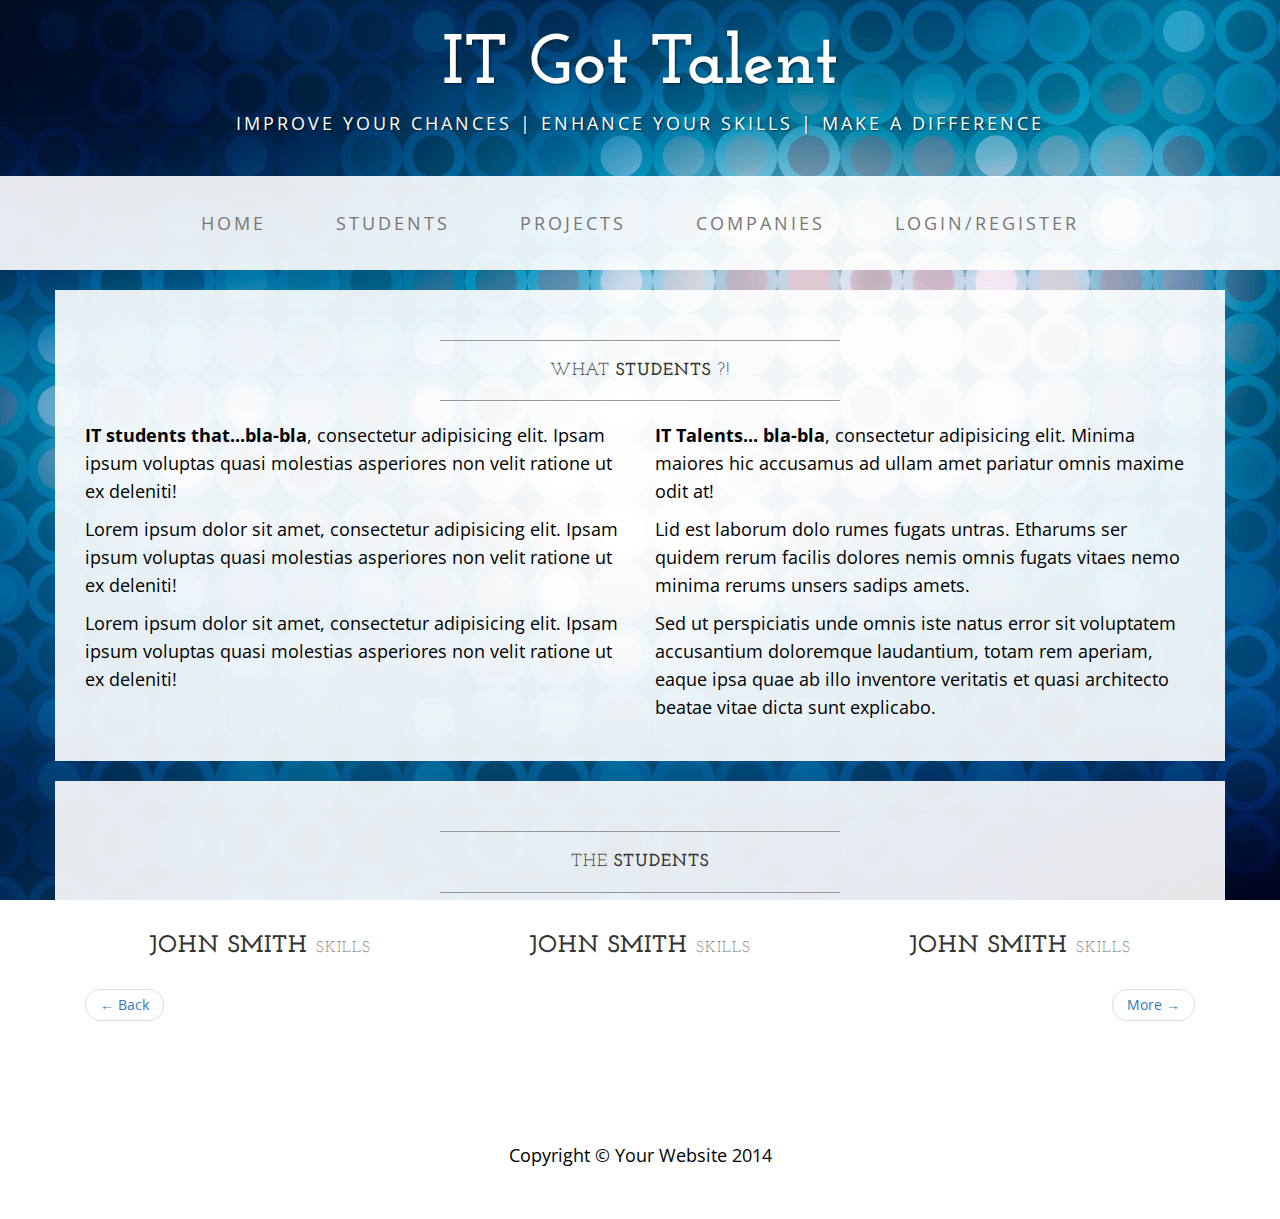
==== SubPages/students/students.html @ 6ab7f4dc "No nav test" ====
<!DOCTYPE html>
<html lang="en">

<head>

    <meta charset="utf-8">
    <meta http-equiv="X-UA-Compatible" content="IE=edge">
    <meta name="viewport" content="width=device-width, initial-scale=1">
    <meta name="description" content="">
    <meta name="author" content="">

    <title>Students - IT Got Talent</title>

    <!-- Bootstrap Core CSS -->
    <link href="../../css/bootstrap.min.css" rel="stylesheet">

    <!-- Custom CSS -->
    <link href="../../css/business-casual.css" rel="stylesheet">

    <!-- Fonts -->
    <link href="http://fonts.googleapis.com/css?family=Open+Sans:300italic,400italic,600italic,700italic,800italic,400,300,600,700,800" rel="stylesheet" type="text/css">
    <link href="http://fonts.googleapis.com/css?family=Josefin+Slab:100,300,400,600,700,100italic,300italic,400italic,600italic,700italic" rel="stylesheet" type="text/css">

    <!-- HTML5 Shim and Respond.js IE8 support of HTML5 elements and media queries -->
    <!-- WARNING: Respond.js doesn't work if you view the page via file:// -->
    <!--[if lt IE 9]>
        <script src="https://oss.maxcdn.com/libs/html5shiv/3.7.0/html5shiv.js"></script>
        <script src="https://oss.maxcdn.com/libs/respond.js/1.4.2/respond.min.js"></script>
    <![endif]-->
	<link rel="stylesheet" href="../../css/students.css" />
</head>

<body>

    <div class="brand">IT Got Talent</div>
    <div class="address-bar">Improve your chances | Enhance your skills | Make a difference</div>

    <!-- Navigation -->
    <nav class="navbar navbar-default" role="navigation">
        <div class="container">
            <!-- Brand and toggle get grouped for better mobile display -->
            <div class="navbar-header">
                <button type="button" class="navbar-toggle" data-toggle="collapse" data-target="#bs-example-navbar-collapse-1">
                    <span class="sr-only">Toggle navigation</span>
                    <span class="icon-bar"></span>
                    <span class="icon-bar"></span>
                    <span class="icon-bar"></span>
                </button>
                <!-- navbar-brand is hidden on larger screens, but visible when the menu is collapsed -->
                <a class="navbar-brand" href="index.html">Business Casual</a>
            </div>
            <!-- Collect the nav links, forms, and other content for toggling -->
            <div class="collapse navbar-collapse" id="bs-example-navbar-collapse-1">
                <ul class="nav navbar-nav">
                    <li>
                        <a href="../../index.html">Home</a>
                    </li>
                    <li>
                        <a href="students.html">Students</a>
                    </li>
                    <li>
                        <a href="../projects/projects.html">Projects</a>
                    </li>
                     <li>
                        <a href="../companies/companies.html">Companies</a>
                    </li>
                    <li>
                        <a href="../register/register.html">Login/Register</a>
                    </li>
                </ul>
            </div>
            <!-- /.navbar-collapse -->
        </div>
        <!-- /.container -->
    </nav>

    <div class="container">

        <div class="row">
            <div class="box">
                <div class="col-lg-12">
                    <hr>
                    <h2 class="intro-text text-center">What
                        <strong>students</strong>
                        ?!
                    </h2>
                    <hr>
                </div>
                <div class="col-md-6">
                    <p><strong>IT students that...bla-bla</strong>, consectetur adipisicing elit. Ipsam ipsum voluptas quasi molestias asperiores non velit ratione ut ex deleniti!</p>
                    <p>Lorem ipsum dolor sit amet, consectetur adipisicing elit. Ipsam ipsum voluptas quasi molestias asperiores non velit ratione ut ex deleniti!</p>
                    <p>Lorem ipsum dolor sit amet, consectetur adipisicing elit. Ipsam ipsum voluptas quasi molestias asperiores non velit ratione ut ex deleniti!</p>
                </div>
                <div class="col-md-6">
                    <p><strong>IT Talents... bla-bla</strong>, consectetur adipisicing elit. Minima maiores hic accusamus ad ullam amet pariatur omnis maxime odit at!</p>
                    <p>Lid est laborum dolo rumes fugats untras. Etharums ser quidem rerum facilis dolores nemis omnis fugats vitaes nemo minima rerums unsers sadips amets.</p>
                    <p>Sed ut perspiciatis unde omnis iste natus error sit voluptatem accusantium doloremque laudantium, totam rem aperiam, eaque ipsa quae ab illo inventore veritatis et quasi architecto beatae vitae dicta sunt explicabo.</p>
                </div>
                <div class="clearfix"></div>
            </div>
        </div>

        <div class="row">
            <div class="box">
                <div class="col-lg-12">
                    <hr>
                    <h2 class="intro-text text-center">The
                        <strong>students</strong>
                    </h2>
                    <hr>
                </div>
                <div class="col-sm-4 text-center">
                    <img class="img-responsive" src="http://placehold.it/750x450" alt="">
                    <h3>John Smith
                        <small>Skills</small>
                    </h3>
                </div>
                <div class="col-sm-4 text-center">
                    <img class="img-responsive" src="http://placehold.it/750x450" alt="">
                    <h3>John Smith
                        <small>Skills</small>
                    </h3>
                </div>
                <div class="col-sm-4 text-center">
                    <img class="img-responsive" src="http://placehold.it/750x450" alt="">
                    <h3>John Smith
                        <small>Skills</small>
                    </h3>
                </div>
                <div class="clearfix"></div>
                 <div class="col-lg-12 text-center">
                    <ul class="pager">
                        <li class="previous"><a href="#">&larr; Back</a>
                        </li>
                        <li class="next"><a href="#">More &rarr;</a>
                        </li>
                    </ul>
                </div>
            </div>
        </div>

    </div>
    <!-- /.container -->

    <footer>
        <div class="container">
            <div class="row">
                <div class="col-lg-12 text-center">
                    <p>Copyright &copy; Your Website 2014</p>
                </div>
            </div>
        </div>
    </footer>

    <!-- jQuery -->
    <script src="js/jquery.js"></script>

    <!-- Bootstrap Core JavaScript -->
    <script src="js/bootstrap.min.js"></script>

</body>

</html>
---- css/business-casual.css ----
/*!
 * Start Bootstrap - Business Casual Bootstrap Theme (http://startbootstrap.com)
 * Code licensed under the Apache License v2.0.
 * For details, see http://www.apache.org/licenses/LICENSE-2.0.
 */

body {
    font-family: "Open Sans","Helvetica Neue",Helvetica,Arial,sans-serif;
    background: url('../img/bg.jpg') no-repeat center center fixed;
    -webkit-background-size: cover;
    -moz-background-size: cover;
    background-size: cover;
    -o-background-size: cover;
}

h1,
h2,
h3,
h4,
h5,
h6 {
    text-transform: uppercase;
    font-family: "Josefin Slab","Helvetica Neue",Helvetica,Arial,sans-serif;
    font-weight: 700;
    letter-spacing: 1px;
}

p {
    font-size: 1.25em;
    line-height: 1.6;
    color: #000;
}

hr {
    max-width: 400px;
    border-color: #999999;
}

.brand,
.address-bar {
    display: none;
}

.navbar-brand {
    text-transform: uppercase;
    font-weight: 900;
    letter-spacing: 2px;
}

.navbar-nav {
    text-transform: uppercase;
    font-weight: 400;
    letter-spacing: 3px;
}

.img-full {
    min-width: 100%;
}

.brand-before,
.brand-name {
    text-transform: capitalize;
}

.brand-before {
    margin: 15px 0;
}

.brand-name {
    margin: 0;
    font-size: 4em;
}

.tagline-divider {
    margin: 15px auto 3px;
    max-width: 250px;
    border-color: #999999;
}

.box {
    margin-bottom: 20px;
    padding: 30px 15px;
    background: #fff;
    background: rgba(255,255,255,0.9);
}

.intro-text {
    text-transform: uppercase;
    font-size: 1.25em;
    font-weight: 400;
    letter-spacing: 1px;
}

.img-border {
    float: none;
    margin: 0 auto 0;
    border: #999999 solid 1px;
}

.img-left {
    float: none;
    margin: 0 auto 0;
}

footer {
    background: #fff;
    background: rgba(255,255,255,0.9);
}

footer p {
    margin: 0;
    padding: 50px 0;
}

@media screen and (min-width:768px) {
    .brand {
        display: inherit;
        margin: 0;
        padding: 30px 0 10px;
        text-align: center;
        text-shadow: 1px 1px 2px rgba(0,0,0,0.5);
        font-family: "Josefin Slab","Helvetica Neue",Helvetica,Arial,sans-serif;
        font-size: 5em;
        font-weight: 700;
        line-height: normal;
        color: #fff;
    }

    .top-divider {
        margin-top: 0;
    }

    .img-left {
        float: left;
        margin-right: 25px;
    }

    .address-bar {
        display: inherit;
        margin: 0;
        padding: 0 0 40px;
        text-align: center;
        text-shadow: 1px 1px 2px rgba(0,0,0,0.5);
        text-transform: uppercase;
        font-size: 1.25em;
        font-weight: 400;
        letter-spacing: 3px;
        color: #fff;
    }

    .navbar {
        border-radius: 0;
    }

    .navbar-header {
        display: none;
    }

    .navbar {
        min-height: 0;
    }

    .navbar-default {
        border: none;
        background: #fff;
        background: rgba(255,255,255,0.9);
    }

    .nav>li>a {
        padding: 35px;
    }

    .navbar-nav>li>a {
        line-height: normal;
    }

    .navbar-nav {
        display: table;
        float: none;
        margin: 0 auto;
        table-layout: fixed;
        font-size: 1.25em;
    }
}

@media screen and (min-width:1200px) {
    .box:after {
        content: '';
        display: table;
        clear: both;
    }
}
---- css/students.css ----
body{
	background-image: url(../img/background.jpeg);
}
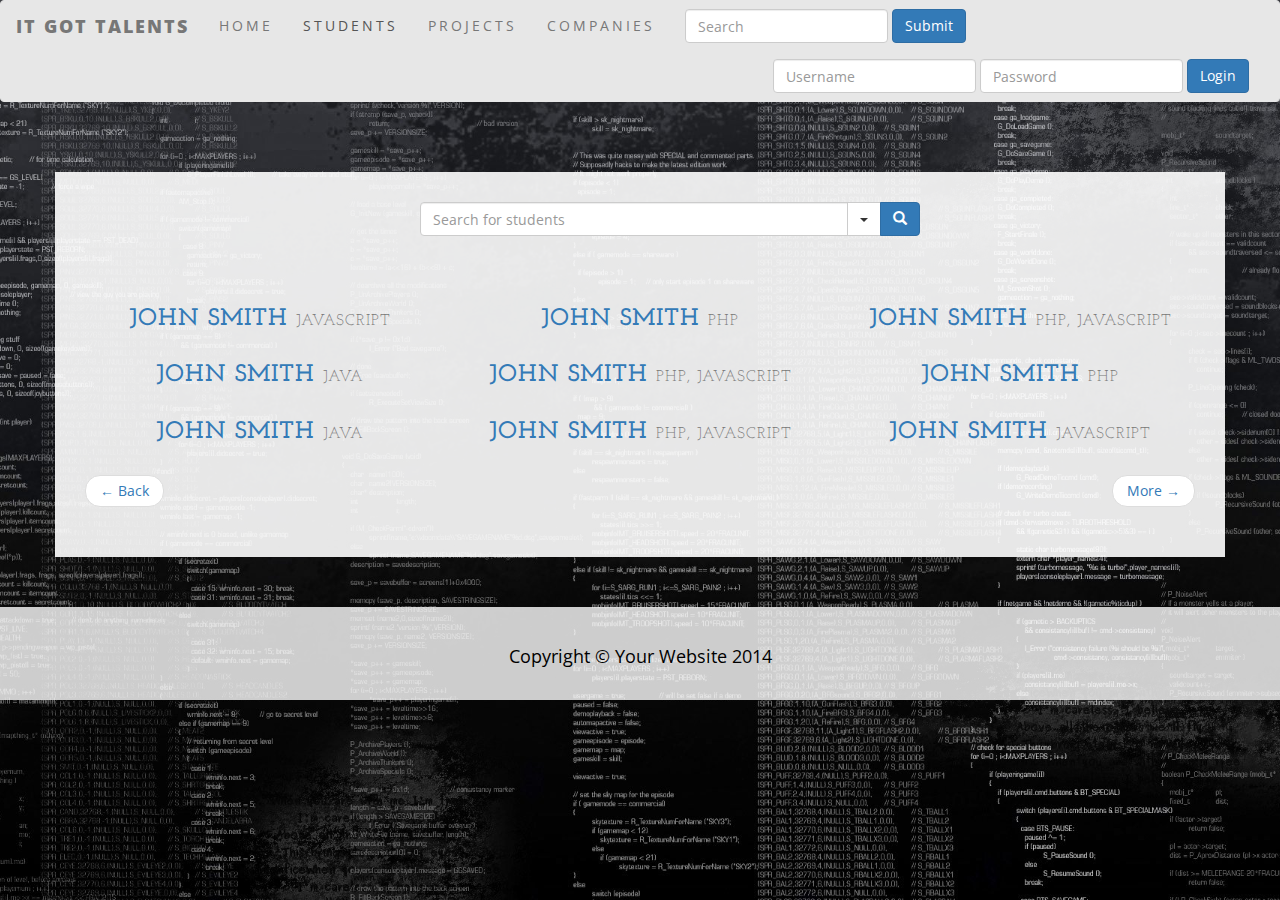
==== commit 9615eed6: "Students - changed, background - changed" ====
--- a/SubPages/students/students.html
+++ b/SubPages/students/students.html
@@ -32,99 +32,141 @@
 
 <body>
 
-    <div class="brand">IT Got Talent</div>
-    <div class="address-bar">Improve your chances | Enhance your skills | Make a difference</div>
-
-    <!-- Navigation -->
-    <nav class="navbar navbar-default" role="navigation">
-        <div class="container">
-            <!-- Brand and toggle get grouped for better mobile display -->
-            <div class="navbar-header">
-                <button type="button" class="navbar-toggle" data-toggle="collapse" data-target="#bs-example-navbar-collapse-1">
-                    <span class="sr-only">Toggle navigation</span>
-                    <span class="icon-bar"></span>
-                    <span class="icon-bar"></span>
-                    <span class="icon-bar"></span>
-                </button>
-                <!-- navbar-brand is hidden on larger screens, but visible when the menu is collapsed -->
-                <a class="navbar-brand" href="index.html">Business Casual</a>
-            </div>
-            <!-- Collect the nav links, forms, and other content for toggling -->
-            <div class="collapse navbar-collapse" id="bs-example-navbar-collapse-1">
-                <ul class="nav navbar-nav">
-                    <li>
-                        <a href="../../index.html">Home</a>
-                    </li>
-                    <li>
-                        <a href="students.html">Students</a>
-                    </li>
-                    <li>
-                        <a href="../projects/projects.html">Projects</a>
-                    </li>
-                     <li>
-                        <a href="../companies/companies.html">Companies</a>
-                    </li>
-                    <li>
-                        <a href="../register/register.html">Login/Register</a>
-                    </li>
-                </ul>
-            </div>
-            <!-- /.navbar-collapse -->
-        </div>
-        <!-- /.container -->
-    </nav>
-
+    <nav class="navbar navbar-default">
+  <div class="container-fluid">
+    <!-- Brand and toggle get grouped for better mobile display -->
+    <div class="navbar-header">
+      <button type="button" class="navbar-toggle collapsed" data-toggle="collapse" data-target="#bs-example-navbar-collapse-1" aria-expanded="false">
+        <span class="sr-only">Toggle navigation</span>
+        <span class="icon-bar"></span>
+        <span class="icon-bar"></span>
+        <span class="icon-bar"></span>
+      </button>
+      <a class="navbar-brand" href="#">IT Got Talents</a>
+    </div>
+
+    <!-- Collect the nav links, forms, and other content for toggling -->
+    <div class="collapse navbar-collapse" id="bs-example-navbar-collapse-1">
+      <ul class="nav navbar-nav">
+       	<li><a href="../../index.html">Home</a></li>
+       	<li class="active"><a href="students.html">Students<span class="sr-only"></span></a></li>
+        <li><a href="../projects/projects.html">Projects</a></li>
+        <li><a href="../companies/companies.html">Companies</a></li>
+      </ul>
+      <form class="navbar-form navbar-left" role="search">
+        <div class="form-group">
+          <input type="text" class="form-control" placeholder="Search">
+        </div>
+        <button type="submit" class="btn btn-primary">Submit</button>
+      </form>
+     <form class="navbar-form navbar-right" role="search">
+        <div class="form-group">
+          <input type="text" class="form-control" placeholder="Username">
+        </div>
+        <div class="form-group">
+          <input type="Password" class="form-control" placeholder="Password">
+        </div>
+        <button type="submit" class="btn btn-primary">Login</button>
+      </form>
+    </div><!-- /.navbar-collapse -->
+  </div><!-- /.container-fluid -->
+</nav>
     <div class="container">
-
         <div class="row">
             <div class="box">
                 <div class="col-lg-12">
-                    <hr>
-                    <h2 class="intro-text text-center">What
-                        <strong>students</strong>
-                        ?!
-                    </h2>
-                    <hr>
-                </div>
-                <div class="col-md-6">
-                    <p><strong>IT students that...bla-bla</strong>, consectetur adipisicing elit. Ipsam ipsum voluptas quasi molestias asperiores non velit ratione ut ex deleniti!</p>
-                    <p>Lorem ipsum dolor sit amet, consectetur adipisicing elit. Ipsam ipsum voluptas quasi molestias asperiores non velit ratione ut ex deleniti!</p>
-                    <p>Lorem ipsum dolor sit amet, consectetur adipisicing elit. Ipsam ipsum voluptas quasi molestias asperiores non velit ratione ut ex deleniti!</p>
-                </div>
-                <div class="col-md-6">
-                    <p><strong>IT Talents... bla-bla</strong>, consectetur adipisicing elit. Minima maiores hic accusamus ad ullam amet pariatur omnis maxime odit at!</p>
-                    <p>Lid est laborum dolo rumes fugats untras. Etharums ser quidem rerum facilis dolores nemis omnis fugats vitaes nemo minima rerums unsers sadips amets.</p>
-                    <p>Sed ut perspiciatis unde omnis iste natus error sit voluptatem accusantium doloremque laudantium, totam rem aperiam, eaque ipsa quae ab illo inventore veritatis et quasi architecto beatae vitae dicta sunt explicabo.</p>
-                </div>
-                <div class="clearfix"></div>
-            </div>
-        </div>
-
-        <div class="row">
-            <div class="box">
-                <div class="col-lg-12">
-                    <hr>
-                    <h2 class="intro-text text-center">The
-                        <strong>students</strong>
-                    </h2>
-                    <hr>
+				<div class="container">
+				<div class="row">
+					<div class="col-md-12">
+			            <div class="input-group" id="adv-search">
+			                <input type="text" class="form-control" placeholder="Search for students" />
+			                <div class="input-group-btn">
+			                    <div class="btn-group" role="group">
+			                        <div class="dropdown dropdown-lg">
+			                            <button type="button" class="btn btn-default dropdown-toggle" data-toggle="dropdown" aria-expanded="false"><span class="caret"></span></button>
+			                            <div class="dropdown-menu dropdown-menu-right" role="menu">
+			                                <form class="form-horizontal" role="form">
+			                                  <div class="form-group">
+			                                    <label for="filter">Filter by</label>
+			                                    <select class="form-control">
+			                                        <option value="0" selected>All options</option>
+			                                        <option value="2">Most popular</option>
+			                                        <option value="3">Top rated</option>
+			                                        <option value="4">Most commented</option>
+			                                    </select>
+			                                  </div>
+			                                  <div class="form-group">
+			                                    <label for="contain">Name/Username</label>
+			                                    <input class="form-control" type="text" />
+			                                  </div>
+			                                  <div class="form-group">
+			                                    <label for="contain">Preferable programming language</label>
+			                                    <input class="form-control" type="text" />
+			                                  </div>
+			                                  <button type="submit" class="btn btn-primary"><span class="glyphicon glyphicon-search" aria-hidden="true"></span></button>
+			                                </form>
+			                            </div>
+			                        </div>
+			                        <button type="button" class="btn btn-primary"><span class="glyphicon glyphicon-search" aria-hidden="true"></span></button>
+			                    </div>
+			                </div>
+			            </div>
+			          </div>
+			        </div>
+				</div>
                 </div>
                 <div class="col-sm-4 text-center">
                     <img class="img-responsive" src="http://placehold.it/750x450" alt="">
-                    <h3>John Smith
-                        <small>Skills</small>
+                    <h3><a href="sub/user.html">John Smith</a>
+                        <small>JavaScript</small>
                     </h3>
                 </div>
                 <div class="col-sm-4 text-center">
                     <img class="img-responsive" src="http://placehold.it/750x450" alt="">
-                    <h3>John Smith
-                        <small>Skills</small>
+                    <h3><a href="sub/user.html">John Smith</a>
+                        <small>PHP</small>
                     </h3>
                 </div>
                 <div class="col-sm-4 text-center">
                     <img class="img-responsive" src="http://placehold.it/750x450" alt="">
-                    <h3>John Smith
-                        <small>Skills</small>
+                    <h3><a href="sub/user.html">John Smith</a>
+                        <small>PHP, JavaScript</small>
+                    </h3>
+                </div>
+                 <div class="col-sm-4 text-center">
+                    <img class="img-responsive" src="http://placehold.it/750x450" alt="">
+                    <h3><a href="sub/user.html">John Smith</a>
+                        <small>Java</small>
+                    </h3>
+                </div>
+                 <div class="col-sm-4 text-center">
+                    <img class="img-responsive" src="http://placehold.it/750x450" alt="">
+                    <h3><a href="sub/user.html">John Smith</a>
+                        <small>PHP, JavaScript</small>
+                    </h3>
+                </div>
+                 <div class="col-sm-4 text-center">
+                    <img class="img-responsive" src="http://placehold.it/750x450" alt="">
+                    <h3><a href="sub/user.html">John Smith</a>
+                        <small>PHP</small>
+                    </h3>
+                </div>
+                 <div class="col-sm-4 text-center">
+                    <img class="img-responsive" src="http://placehold.it/750x450" alt="">
+                    <h3><a href="sub/user.html">John Smith</a>
+                        <small>Java</small>
+                    </h3>
+                </div>
+                 <div class="col-sm-4 text-center">
+                    <img class="img-responsive" src="http://placehold.it/750x450" alt="">
+                    <h3><a href="sub/user.html">John Smith</a>
+                        <small>PHP, JavaScript</small>
+                    </h3>
+                </div>
+                 <div class="col-sm-4 text-center">
+                    <img class="img-responsive" src="http://placehold.it/750x450" alt="">
+                    <h3><a href="sub/user.html">John Smith</a>
+                        <small>JavaScript</small>
                     </h3>
                 </div>
                 <div class="clearfix"></div>
@@ -153,10 +195,10 @@
     </footer>
 
     <!-- jQuery -->
-    <script src="js/jquery.js"></script>
+    <script src="../../js/jquery.js"></script>
 
     <!-- Bootstrap Core JavaScript -->
-    <script src="js/bootstrap.min.js"></script>
+    <script src="../../js/bootstrap.min.js"></script>
 
 </body>
 
--- a/css/business-casual.css
+++ b/css/business-casual.css
@@ -104,15 +104,15 @@
 
 footer {
     background: #fff;
-    background: rgba(255,255,255,0.9);
+    background: rgba(255,255,255,0.8);
 }
 
 footer p {
     margin: 0;
-    padding: 50px 0;
+	padding-top: 35px;
 }
 
-@media screen and (min-width:768px) {
+@media screen and (min-width:1300px) {
     .brand {
         display: inherit;
         margin: 0;
--- a/css/students.css
+++ b/css/students.css
@@ -1,3 +1,55 @@
 body{
-	background-image: url(../img/background.jpeg);
-}+	background-image: url(../img/code-wallpaper.jpg);
+}
+.container-fluid{
+	background-color:rgba(88,88,88,0.1);
+}
+.box{
+	margin: 50px 0px;
+}
+.dropdown.dropdown-lg .dropdown-menu {
+    margin-top: -1px;
+    padding: 6px 20px;
+}
+.input-group-btn .btn-group {
+    display: flex !important;
+}
+.btn-group .btn {
+    border-radius: 0;
+    margin-left: -1px;
+}
+.btn-group .btn:last-child {
+    border-top-right-radius: 4px;
+    border-bottom-right-radius: 4px;
+}
+.btn-group .form-horizontal .btn[type="submit"] {
+  border-top-left-radius: 4px;
+  border-bottom-left-radius: 4px;
+}
+.form-horizontal .form-group {
+    margin-left: 0;
+    margin-right: 0;
+}
+.form-group .form-control:last-child {
+    border-top-left-radius: 4px;
+    border-bottom-left-radius: 4px;
+}
+#adv-search{
+	padding-bottom: 50px;
+}
+
+@media screen and (min-width: 768px) {
+    #adv-search {
+        width: 500px;
+        margin: 0 auto;
+    }
+    .dropdown.dropdown-lg {
+        position: static !important;
+    }
+    .dropdown.dropdown-lg .dropdown-menu {
+        min-width: 500px;
+    }
+}
+footer p{
+	margin-bottom: 30px;
+}
